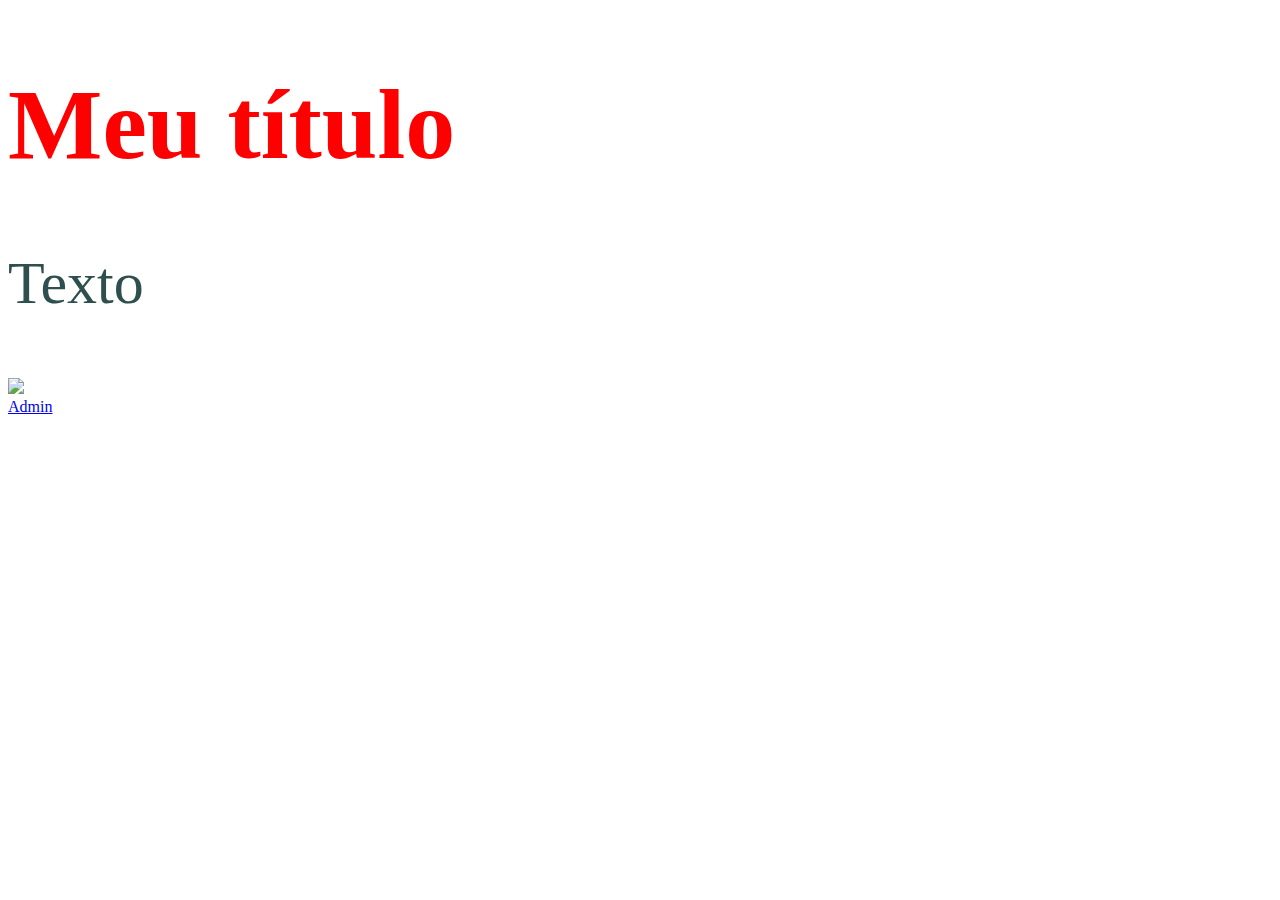
==== index.html @ 6bcbd7bb "Estruturas html e css  1 e 2" ====
<!DOCTYPE html>
<html lang="pt-br">
<head>
    <!--CSS-->
    <!--METAS-->
    <meta charset="UTF-8">
    <meta http-equiv="X-UA-Compatible" content="IE=edge">
    <meta name="viewport" content="width=device-width, initial-scale=1.0">
    <!--Titulo do site-->
    <!--Conteúdo-->
    <title>Exemplo estrutura HTML e CSS</title>
    <link rel="stylesheet" href="css/style.css"><!--Folha de estilo "CSS" style-->
    <style>
        #titulo{
            color: red;
            font-size: 100px;
        }
        .paragrafo{
            font-size: 60px;
            color: darkslategrey; font-size: 60px;    
        }
        
           

    </style>
</head>
   
    <header>
       
    </header>
    <main>
        <section>
            <h1 id="titulo" class="paragrafo">Meu título</h1>
            <p class="paragrafo">Texto</p>
                    
        </section>
        <section>
            
            <img src="...">
        </section>
    </main>
    <a href="./admin">Admin</a>
    <footer>
        <div>
            
        </div>
    </footer>
</body>
</html>
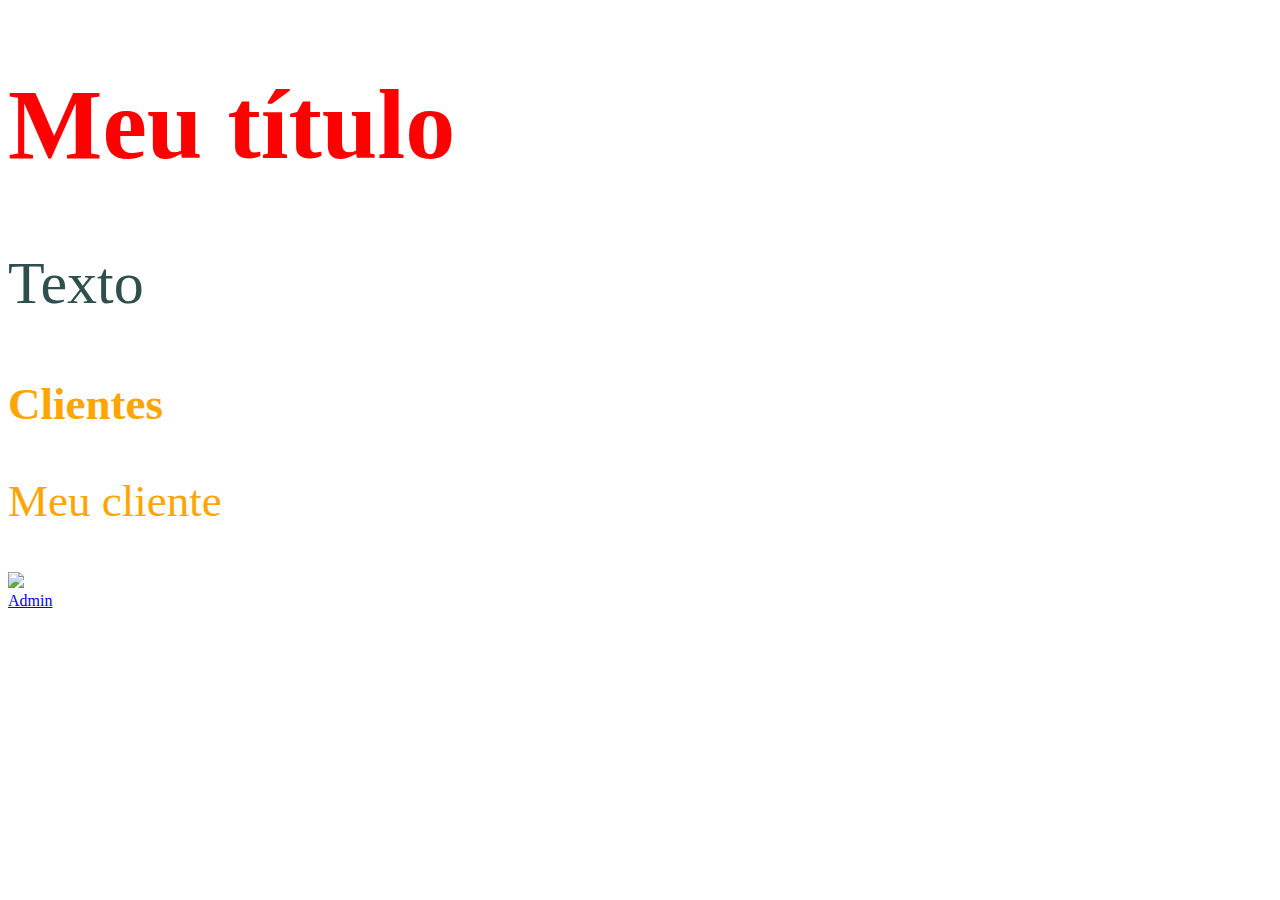
==== commit 30e6d12b: "Inicializando em PHP" ====
--- a/index.html
+++ b/index.html
@@ -9,18 +9,9 @@
     <!--Titulo do site-->
     <!--Conteúdo-->
     <title>Exemplo estrutura HTML e CSS</title>
-    <link rel="stylesheet" href="css/style.css"><!--Folha de estilo "CSS" style-->
+    <link rel="stylesheet" href="Estilo/css.css"><!--Folha de estilo "CSS" style-->
     <style>
-        #titulo{
-            color: red;
-            font-size: 100px;
-        }
-        .paragrafo{
-            font-size: 60px;
-            color: darkslategrey; font-size: 60px;    
-        }
         
-           
 
     </style>
 </head>
@@ -34,8 +25,9 @@
             <p class="paragrafo">Texto</p>
                     
         </section>
-        <section>
-            
+        <section class="clientes">
+            <h1 class="titulo">Clientes</h1>
+            <p class="titulo">Meu cliente</p>
             <img src="...">
         </section>
     </main>
--- a/Estilo/css.css
+++ b/Estilo/css.css
@@ -0,0 +1,13 @@
+#titulo{
+    color: red;
+    font-size: 100px;
+}
+.paragrafo{
+    font-size: 60px;
+    color: darkslategrey; font-size: 60px;    
+}
+.clientes .titulo{
+    font-size: 45px;
+    color: orange;    
+}
+   